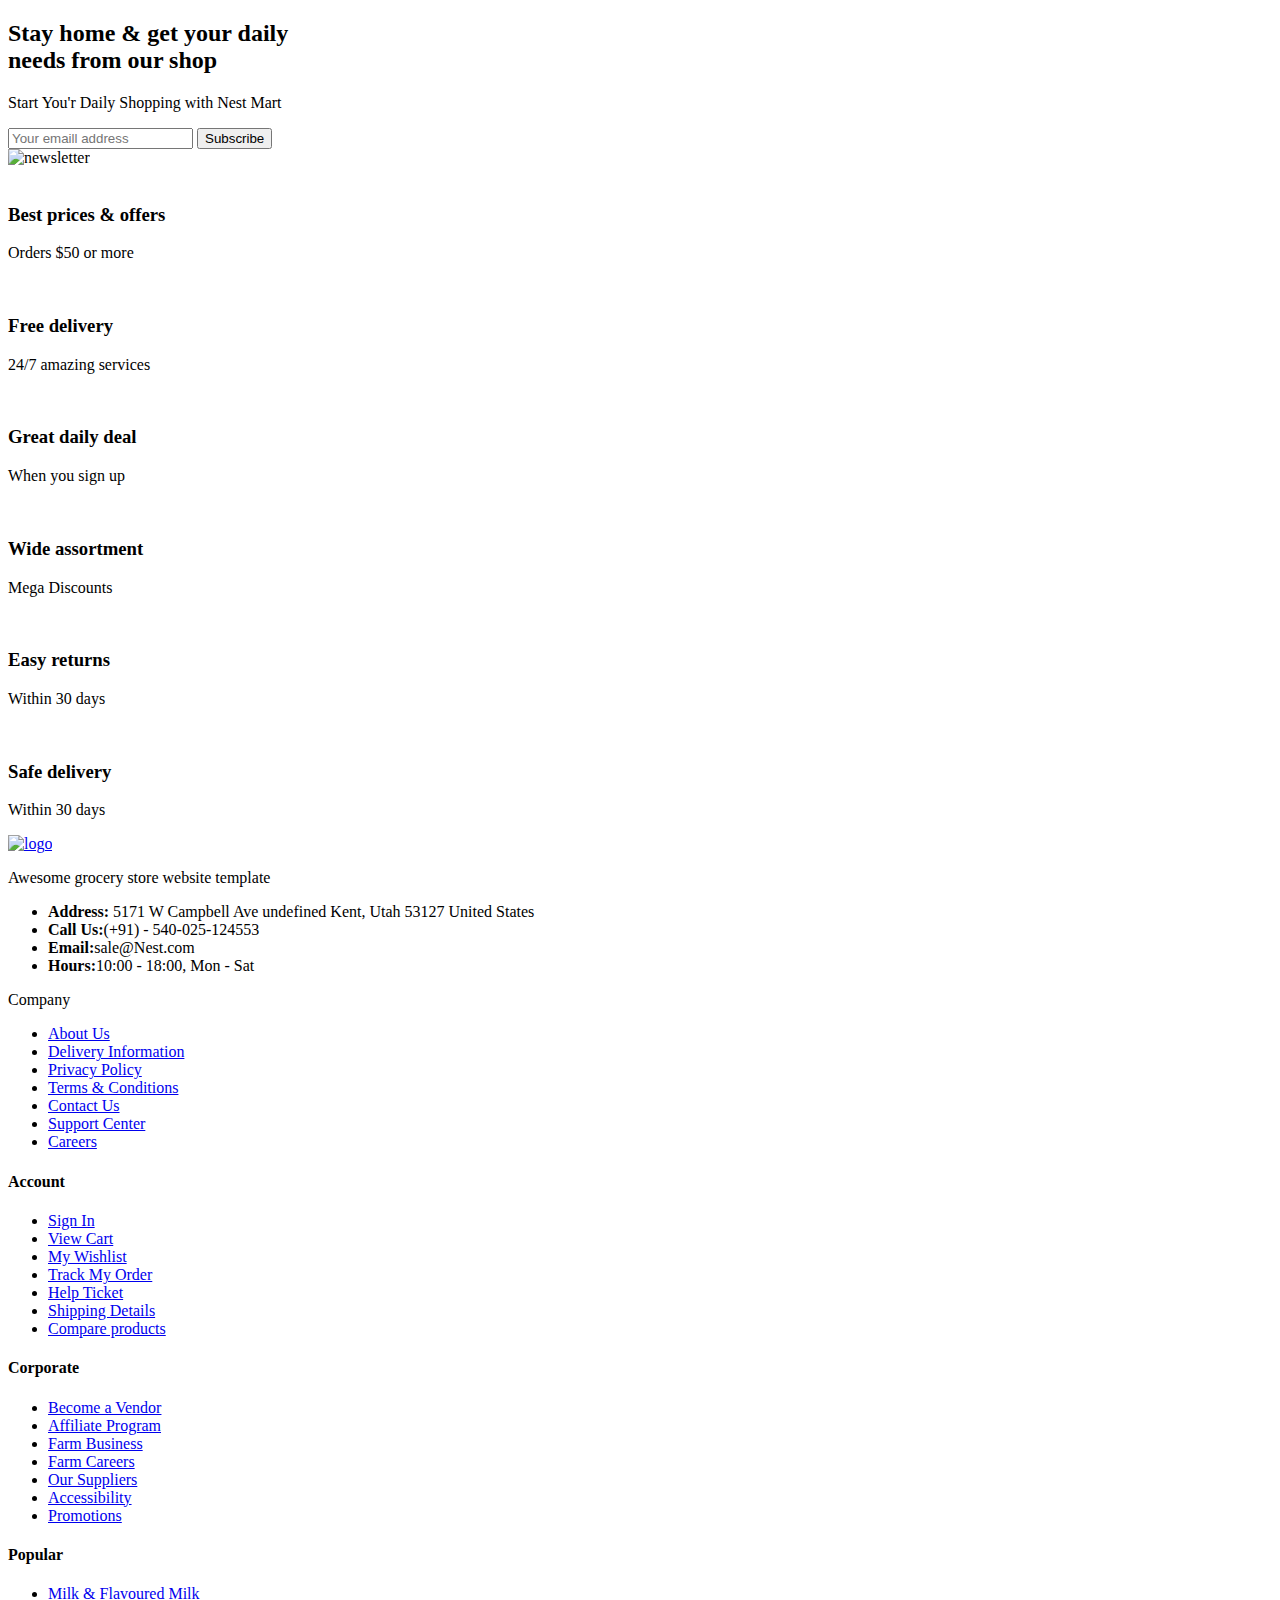
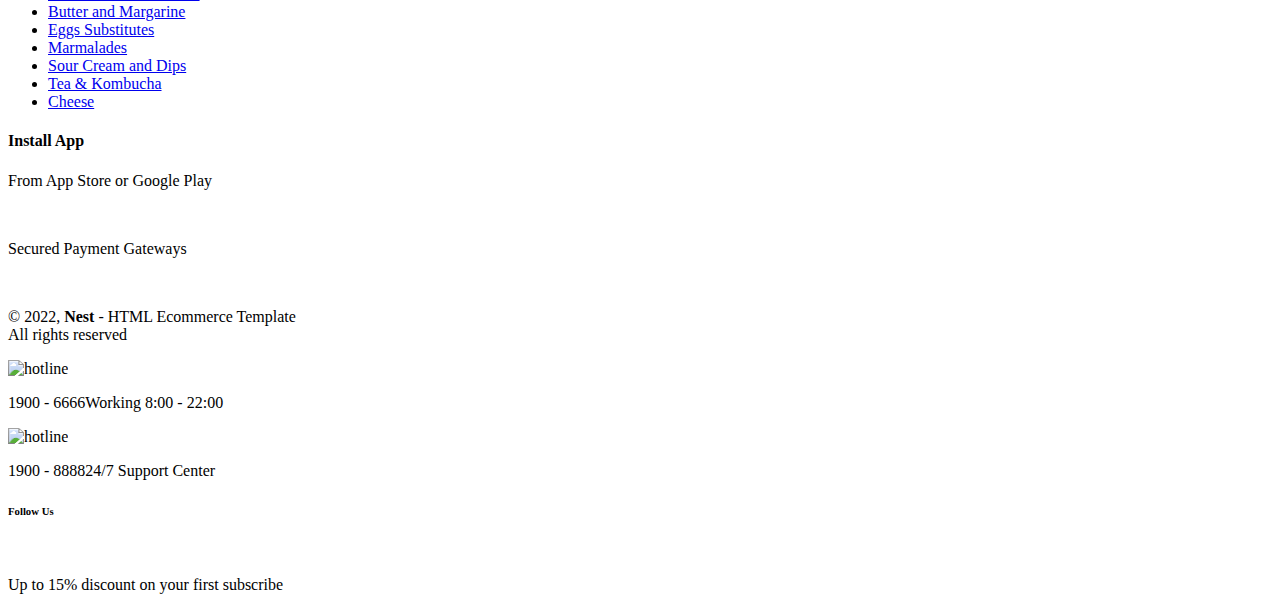
==== src/main/resources/templates/fragments/footer.html @ e7254cae "sdds" ====
<!DOCTYPE html>
<html xmlns:th="http://www.thymeleaf.org">
	<div id="footer" th:fragment="footerFragment">
		<footer class="main">
			<section class="newsletter mb-15 wow animate__animated animate__fadeIn">
				<div class="container">
					<div class="row">
						<div class="col-lg-12">
							<div class="position-relative newsletter-inner">
								<div class="newsletter-content">
									<h2 class="mb-20">
										Stay home & get your daily <br />
										needs from our shop
									</h2>
									<p class="mb-45">Start You'r Daily Shopping with <span class="text-brand">Nest Mart</span></p>
									<form class="form-subcriber d-flex">
										<input type="email" placeholder="Your emaill address" />
										<button class="btn" type="submit">Subscribe</button>
									</form>
								</div>
								<img th:src="@{/assets/imgs/banner/banner-9.png}" alt="newsletter" />
							</div>
						</div>
					</div>
				</div>
			</section>
			<section class="featured section-padding">
				<div class="container">
					<div class="row">
						<div class="col-lg-1-5 col-md-4 col-12 col-sm-6 mb-md-4 mb-xl-0">
							<div class="banner-left-icon d-flex align-items-center wow animate__animated animate__fadeInUp" data-wow-delay="0">
								<div class="banner-icon">
									<img th:src="@{/assets/imgs/theme/icons/icon-1.svg}" alt="" />
								</div>
								<div class="banner-text">
									<h3 class="icon-box-title">Best prices & offers</h3>
									<p>Orders $50 or more</p>
								</div>
							</div>
						</div>
						<div class="col-lg-1-5 col-md-4 col-12 col-sm-6">
							<div class="banner-left-icon d-flex align-items-center wow animate__animated animate__fadeInUp" data-wow-delay=".1s">
								<div class="banner-icon">
									<img src="assets/imgs/theme/icons/icon-2.svg" alt="" />
								</div>
								<div class="banner-text">
									<h3 class="icon-box-title">Free delivery</h3>
									<p>24/7 amazing services</p>
								</div>
							</div>
						</div>
						<div class="col-lg-1-5 col-md-4 col-12 col-sm-6">
							<div class="banner-left-icon d-flex align-items-center wow animate__animated animate__fadeInUp" data-wow-delay=".2s">
								<div class="banner-icon">
									<img src="assets/imgs/theme/icons/icon-3.svg" alt="" />
								</div>
								<div class="banner-text">
									<h3 class="icon-box-title">Great daily deal</h3>
									<p>When you sign up</p>
								</div>
							</div>
						</div>
						<div class="col-lg-1-5 col-md-4 col-12 col-sm-6">
							<div class="banner-left-icon d-flex align-items-center wow animate__animated animate__fadeInUp" data-wow-delay=".3s">
								<div class="banner-icon">
									<img src="assets/imgs/theme/icons/icon-4.svg" alt="" />
								</div>
								<div class="banner-text">
									<h3 class="icon-box-title">Wide assortment</h3>
									<p>Mega Discounts</p>
								</div>
							</div>
						</div>
						<div class="col-lg-1-5 col-md-4 col-12 col-sm-6">
							<div class="banner-left-icon d-flex align-items-center wow animate__animated animate__fadeInUp" data-wow-delay=".4s">
								<div class="banner-icon">
									<img src="assets/imgs/theme/icons/icon-5.svg" alt="" />
								</div>
								<div class="banner-text">
									<h3 class="icon-box-title">Easy returns</h3>
									<p>Within 30 days</p>
								</div>
							</div>
						</div>
						<div class="col-lg-1-5 col-md-4 col-12 col-sm-6 d-xl-none">
							<div class="banner-left-icon d-flex align-items-center wow animate__animated animate__fadeInUp" data-wow-delay=".5s">
								<div class="banner-icon">
									<img src="assets/imgs/theme/icons/icon-6.svg" alt="" />
								</div>
								<div class="banner-text">
									<h3 class="icon-box-title">Safe delivery</h3>
									<p>Within 30 days</p>
								</div>
							</div>
						</div>
					</div>
				</div>
			</section>
			<section class="section-padding footer-mid">
				<div class="container pt-15 pb-20">
					<div class="row">
						<div class="col">
							<div class="widget-about font-md mb-md-3 mb-lg-3 mb-xl-0 wow animate__animated animate__fadeInUp" data-wow-delay="0">
								<div class="logo mb-30">
									<a href="index.html" class="mb-15"><img src="assets/imgs/theme/logo.svg" alt="logo" /></a>
									<p class="font-lg text-heading">Awesome grocery store website template</p>
								</div>
								<ul class="contact-infor">
									<li><img src="assets/imgs/theme/icons/icon-location.svg" alt="" /><strong>Address: </strong> <span>5171 W Campbell Ave undefined Kent, Utah 53127 United States</span></li>
									<li><img src="assets/imgs/theme/icons/icon-contact.svg" alt="" /><strong>Call Us:</strong><span>(+91) - 540-025-124553</span></li>
									<li><img src="assets/imgs/theme/icons/icon-email-2.svg" alt="" /><strong>Email:</strong><span>sale@Nest.com</span></li>
									<li><img src="assets/imgs/theme/icons/icon-clock.svg" alt="" /><strong>Hours:</strong><span>10:00 - 18:00, Mon - Sat</span></li>
								</ul>
							</div>
						</div>
						<div class="footer-link-widget col wow animate__animated animate__fadeInUp" data-wow-delay=".1s>
                        <h4 class=" widget-title">Company</h4>
						<ul class="footer-list mb-sm-5 mb-md-0">
							<li><a href="#">About Us</a></li>
							<li><a href="#">Delivery Information</a></li>
							<li><a href="#">Privacy Policy</a></li>
							<li><a href="#">Terms &amp; Conditions</a></li>
							<li><a href="#">Contact Us</a></li>
							<li><a href="#">Support Center</a></li>
							<li><a href="#">Careers</a></li>
						</ul>
					</div>
					<div class="footer-link-widget col wow animate__animated animate__fadeInUp" data-wow-delay=".2s">
						<h4 class="widget-title">Account</h4>
						<ul class="footer-list mb-sm-5 mb-md-0">
							<li><a href="#">Sign In</a></li>
							<li><a href="#">View Cart</a></li>
							<li><a href="#">My Wishlist</a></li>
							<li><a href="#">Track My Order</a></li>
							<li><a href="#">Help Ticket</a></li>
							<li><a href="#">Shipping Details</a></li>
							<li><a href="#">Compare products</a></li>
						</ul>
					</div>
					<div class="footer-link-widget col wow animate__animated animate__fadeInUp" data-wow-delay=".3s">
						<h4 class="widget-title">Corporate</h4>
						<ul class="footer-list mb-sm-5 mb-md-0">
							<li><a href="#">Become a Vendor</a></li>
							<li><a href="#">Affiliate Program</a></li>
							<li><a href="#">Farm Business</a></li>
							<li><a href="#">Farm Careers</a></li>
							<li><a href="#">Our Suppliers</a></li>
							<li><a href="#">Accessibility</a></li>
							<li><a href="#">Promotions</a></li>
						</ul>
					</div>
					<div class="footer-link-widget col wow animate__animated animate__fadeInUp" data-wow-delay=".4s">
						<h4 class="widget-title">Popular</h4>
						<ul class="footer-list mb-sm-5 mb-md-0">
							<li><a href="#">Milk & Flavoured Milk</a></li>
							<li><a href="#">Butter and Margarine</a></li>
							<li><a href="#">Eggs Substitutes</a></li>
							<li><a href="#">Marmalades</a></li>
							<li><a href="#">Sour Cream and Dips</a></li>
							<li><a href="#">Tea & Kombucha</a></li>
							<li><a href="#">Cheese</a></li>
						</ul>
					</div>
					<div class="footer-link-widget widget-install-app col wow animate__animated animate__fadeInUp" data-wow-delay=".5s">
						<h4 class="widget-title">Install App</h4>
						<p class="">From App Store or Google Play</p>
						<div class="download-app">
							<a href="#" class="hover-up mb-sm-2 mb-lg-0"><img class="active" src="assets/imgs/theme/app-store.jpg" alt="" /></a>
							<a href="#" class="hover-up mb-sm-2"><img src="assets/imgs/theme/google-play.jpg" alt="" /></a>
						</div>
						<p class="mb-20">Secured Payment Gateways</p>
						<img class="" src="assets/imgs/theme/payment-method.png" alt="" />
					</div>
				</div>
			</section>
			<div class="container pb-30 wow animate__animated animate__fadeInUp" data-wow-delay="0">
				<div class="row align-items-center">
					<div class="col-12 mb-30">
						<div class="footer-bottom"></div>
					</div>
					<div class="col-xl-4 col-lg-6 col-md-6">
						<p class="font-sm mb-0">&copy; 2022, <strong class="text-brand">Nest</strong> - HTML Ecommerce Template <br />All rights reserved</p>
					</div>
					<div class="col-xl-4 col-lg-6 text-center d-none d-xl-block">
						<div class="hotline d-lg-inline-flex mr-30">
							<img src="assets/imgs/theme/icons/phone-call.svg" alt="hotline" />
							<p>1900 - 6666<span>Working 8:00 - 22:00</span></p>
						</div>
						<div class="hotline d-lg-inline-flex">
							<img src="assets/imgs/theme/icons/phone-call.svg" alt="hotline" />
							<p>1900 - 8888<span>24/7 Support Center</span></p>
						</div>
					</div>
					<div class="col-xl-4 col-lg-6 col-md-6 text-end d-none d-md-block">
						<div class="mobile-social-icon">
							<h6>Follow Us</h6>
							<a href="#"><img src="assets/imgs/theme/icons/icon-facebook-white.svg" alt="" /></a>
							<a href="#"><img src="assets/imgs/theme/icons/icon-twitter-white.svg" alt="" /></a>
							<a href="#"><img src="assets/imgs/theme/icons/icon-instagram-white.svg" alt="" /></a>
							<a href="#"><img src="assets/imgs/theme/icons/icon-pinterest-white.svg" alt="" /></a>
							<a href="#"><img src="assets/imgs/theme/icons/icon-youtube-white.svg" alt="" /></a>
						</div>
						<p class="font-sm">Up to 15% discount on your first subscribe</p>
					</div>
				</div>
			</div>
		</footer>


	</div>
</html>
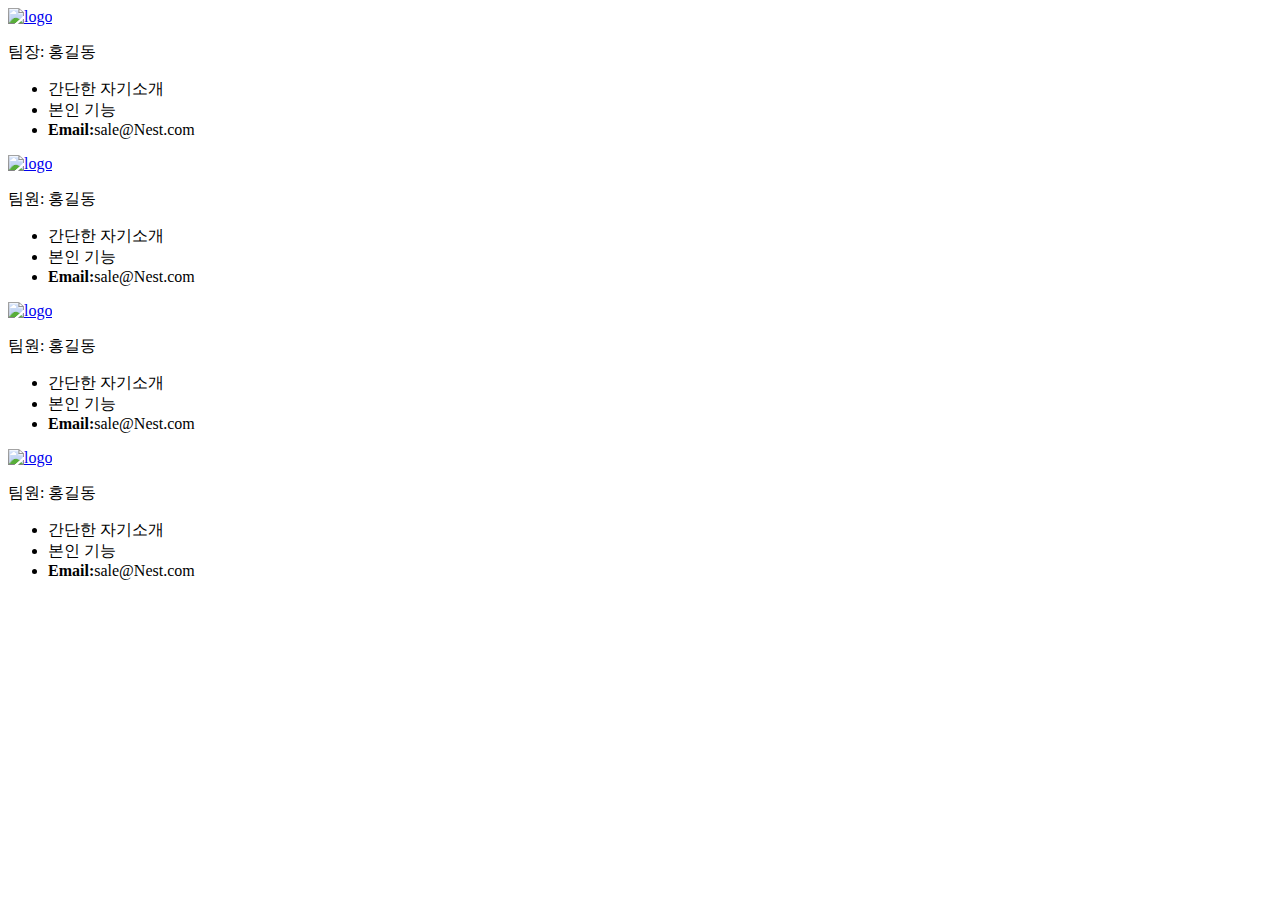
==== commit 71741d67: "footer작성" ====
--- a/src/main/resources/templates/fragments/footer.html
+++ b/src/main/resources/templates/fragments/footer.html
@@ -1,211 +1,63 @@
 <!DOCTYPE html>
 <html xmlns:th="http://www.thymeleaf.org">
-	<div id="footer" th:fragment="footerFragment">
-		<footer class="main">
-			<section class="newsletter mb-15 wow animate__animated animate__fadeIn">
-				<div class="container">
-					<div class="row">
-						<div class="col-lg-12">
-							<div class="position-relative newsletter-inner">
-								<div class="newsletter-content">
-									<h2 class="mb-20">
-										Stay home & get your daily <br />
-										needs from our shop
-									</h2>
-									<p class="mb-45">Start You'r Daily Shopping with <span class="text-brand">Nest Mart</span></p>
-									<form class="form-subcriber d-flex">
-										<input type="email" placeholder="Your emaill address" />
-										<button class="btn" type="submit">Subscribe</button>
-									</form>
-								</div>
-								<img th:src="@{/assets/imgs/banner/banner-9.png}" alt="newsletter" />
-							</div>
+<footer class="main" th:fragment="footerFragment">
+	<section class="section-padding footer-mid">
+		<div class="container pt-15 pb-20">
+			<div class="row text-center">
+				<div class="col-3">
+					<div class="widget-about font-md mb-md-3 mb-lg-3 mb-xl-0">
+						<div class="logo mb-30">
+							<a href="index.html" class="mb-15"><img th:src="@{/resource/user/assets/imgs/theme/logo.svg}" alt="logo" /></a>
+							<p class="font-lg text-heading">팀장: 홍길동</p>
 						</div>
+						<ul class="contact-infor">
+							<li>간단한 자기소개</li>
+							<li>본인 기능</li>
+							<li><img th:src="@{/resource/user/assets/imgs/theme/icons/icon-email-2.svg}" alt="" /><strong>Email:</strong><span>sale@Nest.com</span></li>
+						</ul>
 					</div>
 				</div>
-			</section>
-			<section class="featured section-padding">
-				<div class="container">
-					<div class="row">
-						<div class="col-lg-1-5 col-md-4 col-12 col-sm-6 mb-md-4 mb-xl-0">
-							<div class="banner-left-icon d-flex align-items-center wow animate__animated animate__fadeInUp" data-wow-delay="0">
-								<div class="banner-icon">
-									<img th:src="@{/assets/imgs/theme/icons/icon-1.svg}" alt="" />
-								</div>
-								<div class="banner-text">
-									<h3 class="icon-box-title">Best prices & offers</h3>
-									<p>Orders $50 or more</p>
-								</div>
-							</div>
+				<div class="col-3">
+					<div class="widget-about font-md mb-md-3 mb-lg-3 mb-xl-0">
+						<div class="logo mb-30">
+							<a href="index.html" class="mb-15"><img th:src="@{/resource/user/assets/imgs/theme/logo.svg}" alt="logo" /></a>
+							<p class="font-lg text-heading">팀원: 홍길동</p>
 						</div>
-						<div class="col-lg-1-5 col-md-4 col-12 col-sm-6">
-							<div class="banner-left-icon d-flex align-items-center wow animate__animated animate__fadeInUp" data-wow-delay=".1s">
-								<div class="banner-icon">
-									<img src="assets/imgs/theme/icons/icon-2.svg" alt="" />
-								</div>
-								<div class="banner-text">
-									<h3 class="icon-box-title">Free delivery</h3>
-									<p>24/7 amazing services</p>
-								</div>
-							</div>
-						</div>
-						<div class="col-lg-1-5 col-md-4 col-12 col-sm-6">
-							<div class="banner-left-icon d-flex align-items-center wow animate__animated animate__fadeInUp" data-wow-delay=".2s">
-								<div class="banner-icon">
-									<img src="assets/imgs/theme/icons/icon-3.svg" alt="" />
-								</div>
-								<div class="banner-text">
-									<h3 class="icon-box-title">Great daily deal</h3>
-									<p>When you sign up</p>
-								</div>
-							</div>
-						</div>
-						<div class="col-lg-1-5 col-md-4 col-12 col-sm-6">
-							<div class="banner-left-icon d-flex align-items-center wow animate__animated animate__fadeInUp" data-wow-delay=".3s">
-								<div class="banner-icon">
-									<img src="assets/imgs/theme/icons/icon-4.svg" alt="" />
-								</div>
-								<div class="banner-text">
-									<h3 class="icon-box-title">Wide assortment</h3>
-									<p>Mega Discounts</p>
-								</div>
-							</div>
-						</div>
-						<div class="col-lg-1-5 col-md-4 col-12 col-sm-6">
-							<div class="banner-left-icon d-flex align-items-center wow animate__animated animate__fadeInUp" data-wow-delay=".4s">
-								<div class="banner-icon">
-									<img src="assets/imgs/theme/icons/icon-5.svg" alt="" />
-								</div>
-								<div class="banner-text">
-									<h3 class="icon-box-title">Easy returns</h3>
-									<p>Within 30 days</p>
-								</div>
-							</div>
-						</div>
-						<div class="col-lg-1-5 col-md-4 col-12 col-sm-6 d-xl-none">
-							<div class="banner-left-icon d-flex align-items-center wow animate__animated animate__fadeInUp" data-wow-delay=".5s">
-								<div class="banner-icon">
-									<img src="assets/imgs/theme/icons/icon-6.svg" alt="" />
-								</div>
-								<div class="banner-text">
-									<h3 class="icon-box-title">Safe delivery</h3>
-									<p>Within 30 days</p>
-								</div>
-							</div>
-						</div>
+						<ul class="contact-infor">
+							<li>간단한 자기소개</li>
+							<li>본인 기능</li>
+							<li><img th:src="@{/resource/user/assets/imgs/theme/icons/icon-email-2.svg}" alt="" /><strong>Email:</strong><span>sale@Nest.com</span></li>
+						</ul>
 					</div>
 				</div>
-			</section>
-			<section class="section-padding footer-mid">
-				<div class="container pt-15 pb-20">
-					<div class="row">
-						<div class="col">
-							<div class="widget-about font-md mb-md-3 mb-lg-3 mb-xl-0 wow animate__animated animate__fadeInUp" data-wow-delay="0">
-								<div class="logo mb-30">
-									<a href="index.html" class="mb-15"><img src="assets/imgs/theme/logo.svg" alt="logo" /></a>
-									<p class="font-lg text-heading">Awesome grocery store website template</p>
-								</div>
-								<ul class="contact-infor">
-									<li><img src="assets/imgs/theme/icons/icon-location.svg" alt="" /><strong>Address: </strong> <span>5171 W Campbell Ave undefined Kent, Utah 53127 United States</span></li>
-									<li><img src="assets/imgs/theme/icons/icon-contact.svg" alt="" /><strong>Call Us:</strong><span>(+91) - 540-025-124553</span></li>
-									<li><img src="assets/imgs/theme/icons/icon-email-2.svg" alt="" /><strong>Email:</strong><span>sale@Nest.com</span></li>
-									<li><img src="assets/imgs/theme/icons/icon-clock.svg" alt="" /><strong>Hours:</strong><span>10:00 - 18:00, Mon - Sat</span></li>
-								</ul>
-							</div>
+				<div class="col-3">
+					<div class="widget-about font-md mb-md-3 mb-lg-3 mb-xl-0">
+						<div class="logo mb-30">
+							<a href="index.html" class="mb-15"><img th:src="@{/resource/user/assets/imgs/theme/logo.svg}" alt="logo" /></a>
+							<p class="font-lg text-heading">팀원: 홍길동</p>
 						</div>
-						<div class="footer-link-widget col wow animate__animated animate__fadeInUp" data-wow-delay=".1s>
-                        <h4 class=" widget-title">Company</h4>
-						<ul class="footer-list mb-sm-5 mb-md-0">
-							<li><a href="#">About Us</a></li>
-							<li><a href="#">Delivery Information</a></li>
-							<li><a href="#">Privacy Policy</a></li>
-							<li><a href="#">Terms &amp; Conditions</a></li>
-							<li><a href="#">Contact Us</a></li>
-							<li><a href="#">Support Center</a></li>
-							<li><a href="#">Careers</a></li>
+						<ul class="contact-infor">
+							<li>간단한 자기소개</li>
+							<li>본인 기능</li>
+							<li><img th:src="@{/resource/user/assets/imgs/theme/icons/icon-email-2.svg}" alt="" /><strong>Email:</strong><span>sale@Nest.com</span></li>
 						</ul>
 					</div>
-					<div class="footer-link-widget col wow animate__animated animate__fadeInUp" data-wow-delay=".2s">
-						<h4 class="widget-title">Account</h4>
-						<ul class="footer-list mb-sm-5 mb-md-0">
-							<li><a href="#">Sign In</a></li>
-							<li><a href="#">View Cart</a></li>
-							<li><a href="#">My Wishlist</a></li>
-							<li><a href="#">Track My Order</a></li>
-							<li><a href="#">Help Ticket</a></li>
-							<li><a href="#">Shipping Details</a></li>
-							<li><a href="#">Compare products</a></li>
+				</div>
+				<div class="col-3">
+					<div class="widget-about font-md mb-md-3 mb-lg-3 mb-xl-0">
+						<div class="logo mb-30">
+							<a href="index.html" class="mb-15"><img th:src="@{/resource/user/assets/imgs/theme/logo.svg}" alt="logo" /></a>
+							<p class="font-lg text-heading">팀원: 홍길동</p>
+						</div>
+						<ul class="contact-infor">
+							<li>간단한 자기소개</li>
+							<li>본인 기능</li>
+							<li><img th:src="@{/resource/user/assets/imgs/theme/icons/icon-email-2.svg}" alt="" /><strong>Email:</strong><span>sale@Nest.com</span></li>
 						</ul>
-					</div>
-					<div class="footer-link-widget col wow animate__animated animate__fadeInUp" data-wow-delay=".3s">
-						<h4 class="widget-title">Corporate</h4>
-						<ul class="footer-list mb-sm-5 mb-md-0">
-							<li><a href="#">Become a Vendor</a></li>
-							<li><a href="#">Affiliate Program</a></li>
-							<li><a href="#">Farm Business</a></li>
-							<li><a href="#">Farm Careers</a></li>
-							<li><a href="#">Our Suppliers</a></li>
-							<li><a href="#">Accessibility</a></li>
-							<li><a href="#">Promotions</a></li>
-						</ul>
-					</div>
-					<div class="footer-link-widget col wow animate__animated animate__fadeInUp" data-wow-delay=".4s">
-						<h4 class="widget-title">Popular</h4>
-						<ul class="footer-list mb-sm-5 mb-md-0">
-							<li><a href="#">Milk & Flavoured Milk</a></li>
-							<li><a href="#">Butter and Margarine</a></li>
-							<li><a href="#">Eggs Substitutes</a></li>
-							<li><a href="#">Marmalades</a></li>
-							<li><a href="#">Sour Cream and Dips</a></li>
-							<li><a href="#">Tea & Kombucha</a></li>
-							<li><a href="#">Cheese</a></li>
-						</ul>
-					</div>
-					<div class="footer-link-widget widget-install-app col wow animate__animated animate__fadeInUp" data-wow-delay=".5s">
-						<h4 class="widget-title">Install App</h4>
-						<p class="">From App Store or Google Play</p>
-						<div class="download-app">
-							<a href="#" class="hover-up mb-sm-2 mb-lg-0"><img class="active" src="assets/imgs/theme/app-store.jpg" alt="" /></a>
-							<a href="#" class="hover-up mb-sm-2"><img src="assets/imgs/theme/google-play.jpg" alt="" /></a>
-						</div>
-						<p class="mb-20">Secured Payment Gateways</p>
-						<img class="" src="assets/imgs/theme/payment-method.png" alt="" />
-					</div>
-				</div>
-			</section>
-			<div class="container pb-30 wow animate__animated animate__fadeInUp" data-wow-delay="0">
-				<div class="row align-items-center">
-					<div class="col-12 mb-30">
-						<div class="footer-bottom"></div>
-					</div>
-					<div class="col-xl-4 col-lg-6 col-md-6">
-						<p class="font-sm mb-0">&copy; 2022, <strong class="text-brand">Nest</strong> - HTML Ecommerce Template <br />All rights reserved</p>
-					</div>
-					<div class="col-xl-4 col-lg-6 text-center d-none d-xl-block">
-						<div class="hotline d-lg-inline-flex mr-30">
-							<img src="assets/imgs/theme/icons/phone-call.svg" alt="hotline" />
-							<p>1900 - 6666<span>Working 8:00 - 22:00</span></p>
-						</div>
-						<div class="hotline d-lg-inline-flex">
-							<img src="assets/imgs/theme/icons/phone-call.svg" alt="hotline" />
-							<p>1900 - 8888<span>24/7 Support Center</span></p>
-						</div>
-					</div>
-					<div class="col-xl-4 col-lg-6 col-md-6 text-end d-none d-md-block">
-						<div class="mobile-social-icon">
-							<h6>Follow Us</h6>
-							<a href="#"><img src="assets/imgs/theme/icons/icon-facebook-white.svg" alt="" /></a>
-							<a href="#"><img src="assets/imgs/theme/icons/icon-twitter-white.svg" alt="" /></a>
-							<a href="#"><img src="assets/imgs/theme/icons/icon-instagram-white.svg" alt="" /></a>
-							<a href="#"><img src="assets/imgs/theme/icons/icon-pinterest-white.svg" alt="" /></a>
-							<a href="#"><img src="assets/imgs/theme/icons/icon-youtube-white.svg" alt="" /></a>
-						</div>
-						<p class="font-sm">Up to 15% discount on your first subscribe</p>
 					</div>
 				</div>
 			</div>
-		</footer>
-
-
-	</div>
+		</div>
+	</section>
+</footer>
 </html>